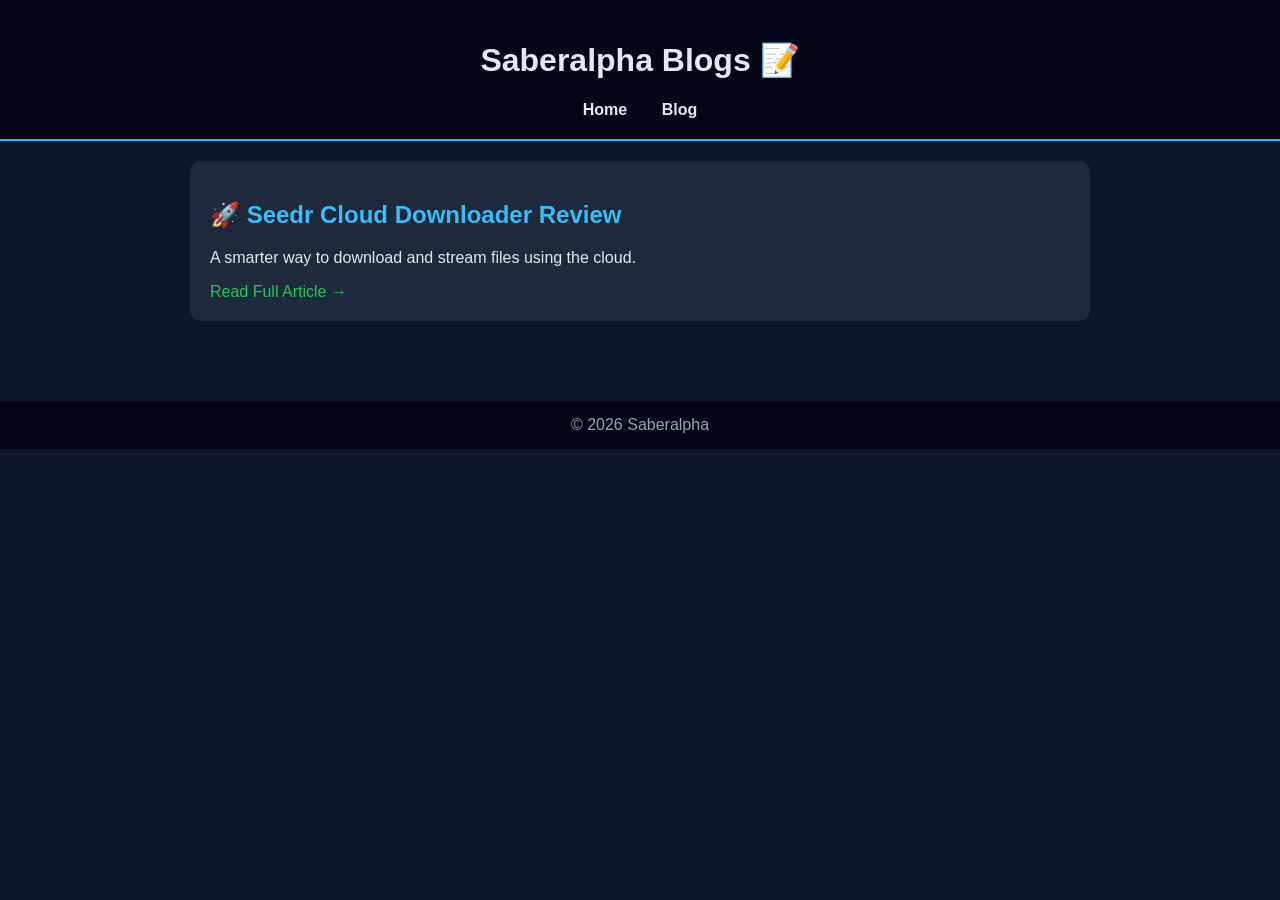
==== blogs.html @ 67552167 "Create blogs.html" ====
<!DOCTYPE html>
<html lang="en">
<head>
<meta charset="UTF-8">
<meta name="viewport" content="width=device-width, initial-scale=1.0">
<title>Blogs | Saberalpha</title>

<style>
body {margin:0;font-family:Arial;background:#0f172a;color:#e2e8f0;}
header {background:#020617;padding:20px;text-align:center;border-bottom:2px solid #38bdf8;}
nav a {color:#e2e8f0;margin:0 15px;text-decoration:none;font-weight:bold;}
nav a:hover {color:#22c55e;}

.container {max-width:900px;margin:auto;padding:20px;}

.blog-card {
background:#1e293b;
padding:20px;
margin-bottom:20px;
border-radius:10px;
}

.blog-card h2 {color:#38bdf8;}

a {color:#22c55e;text-decoration:none;}

footer {text-align:center;padding:15px;background:#020617;margin-top:40px;color:#94a3b8;}
</style>
</head>

<body>

<header>
<h1>Saberalpha Blogs 📝</h1>
<nav>
<a href="index.html">Home</a>
<a href="blogs.html">Blog</a>
</nav>
</header>

<div class="container">

<div class="blog-card">
<h2>🚀 Seedr Cloud Downloader Review</h2>
<p>A smarter way to download and stream files using the cloud.</p>
<a href="seedr.html">Read Full Article →</a>
</div>

</div>

<footer>
© 2026 Saberalpha
</footer>

</body>
</html>
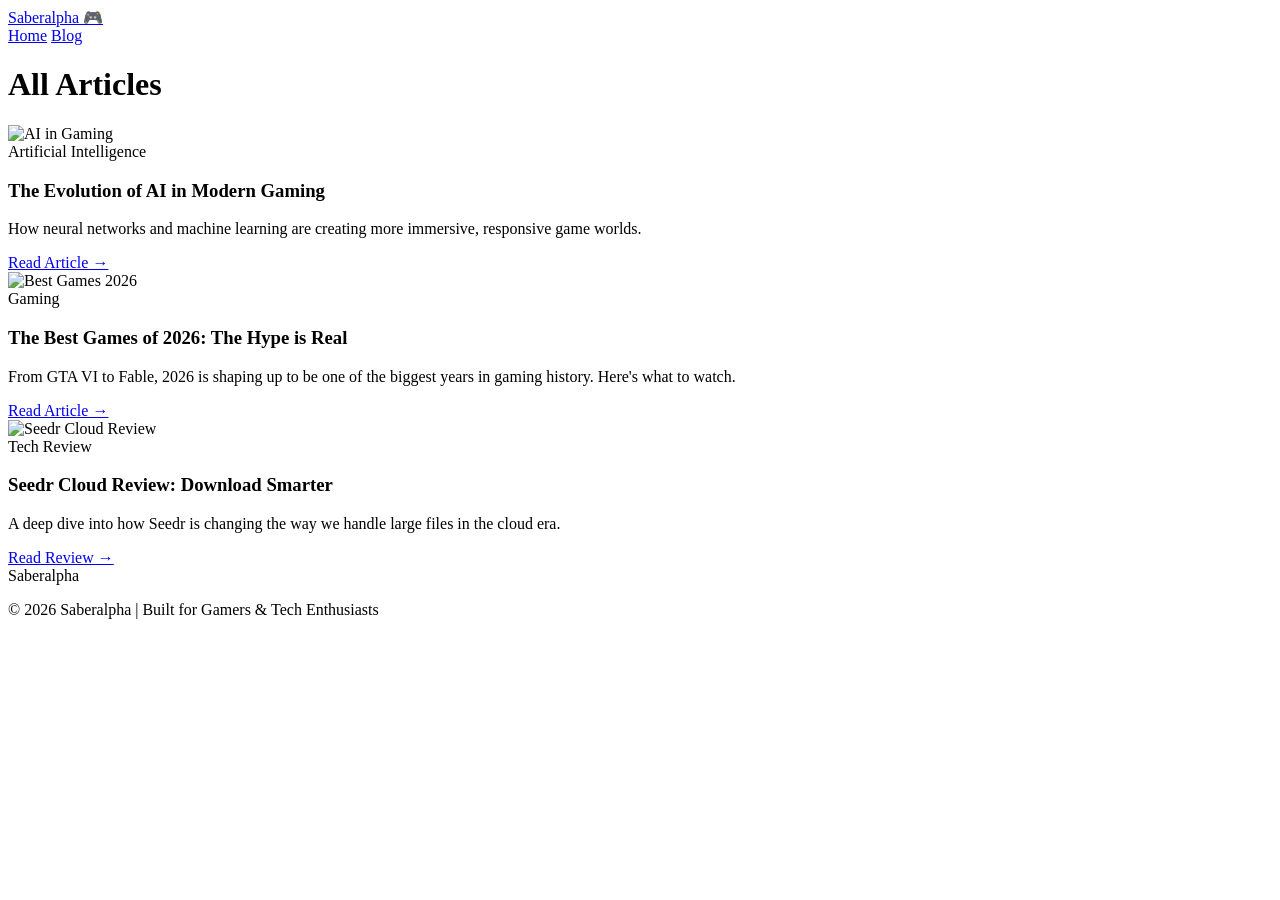
==== commit 80b2d6b8: "Update blogs.html" ====
--- a/blogs.html
+++ b/blogs.html
@@ -1,56 +1,77 @@
 <!DOCTYPE html>
 <html lang="en">
+
 <head>
-<meta charset="UTF-8">
-<meta name="viewport" content="width=device-width, initial-scale=1.0">
-<title>Blogs | Saberalpha</title>
-
-<style>
-body {margin:0;font-family:Arial;background:#0f172a;color:#e2e8f0;}
-header {background:#020617;padding:20px;text-align:center;border-bottom:2px solid #38bdf8;}
-nav a {color:#e2e8f0;margin:0 15px;text-decoration:none;font-weight:bold;}
-nav a:hover {color:#22c55e;}
-
-.container {max-width:900px;margin:auto;padding:20px;}
-
-.blog-card {
-background:#1e293b;
-padding:20px;
-margin-bottom:20px;
-border-radius:10px;
-}
-
-.blog-card h2 {color:#38bdf8;}
-
-a {color:#22c55e;text-decoration:none;}
-
-footer {text-align:center;padding:15px;background:#020617;margin-top:40px;color:#94a3b8;}
-</style>
+    <meta charset="UTF-8">
+    <meta name="viewport" content="width=device-width, initial-scale=1.0">
+    <title>Saberalpha | Tech & Gaming Blogs</title>
+    <link rel="preconnect" href="https://fonts.googleapis.com">
+    <link rel="preconnect" href="https://fonts.gstatic.com" crossorigin>
+    <link href="https://fonts.googleapis.com/css2?family=Inter:wght@400;500;700;800&display=swap" rel="stylesheet">
+    <link rel="stylesheet" href="style.css">
 </head>
 
 <body>
 
-<header>
-<h1>Saberalpha Blogs 📝</h1>
-<nav>
-<a href="index.html">Home</a>
-<a href="blogs.html">Blog</a>
-</nav>
-</header>
+    <header>
+        <div class="container">
+            <nav>
+                <a href="index.html" class="logo">Saberalpha 🎮</a>
+                <div class="nav-links">
+                    <a href="index.html">Home</a>
+                    <a href="blogs.html">Blog</a>
+                </div>
+            </nav>
+        </div>
+    </header>
 
-<div class="container">
+    <main class="container">
+        <h1 class="section-title">All Articles</h1>
 
-<div class="blog-card">
-<h2>🚀 Seedr Cloud Downloader Review</h2>
-<p>A smarter way to download and stream files using the cloud.</p>
-<a href="seedr.html">Read Full Article →</a>
-</div>
+        <div class="cards">
+            <article class="card">
+                <img src="https://images.unsplash.com/photo-1542751371-adc38448a05e?auto=format&fit=crop&w=800&q=80"
+                    alt="AI in Gaming">
+                <div class="card-content">
+                    <span class="card-tag">Artificial Intelligence</span>
+                    <h3>The Evolution of AI in Modern Gaming</h3>
+                    <p>How neural networks and machine learning are creating more immersive, responsive game worlds.</p>
+                    <a href="ai-in-gaming.html" class="read-more">Read Article →</a>
+                </div>
+            </article>
 
-</div>
+            <article class="card">
+                <img src="https://images.unsplash.com/photo-1550745165-9bc0b252726f?auto=format&fit=crop&w=800&q=80"
+                    alt="Best Games 2026">
+                <div class="card-content">
+                    <span class="card-tag">Gaming</span>
+                    <h3>The Best Games of 2026: The Hype is Real</h3>
+                    <p>From GTA VI to Fable, 2026 is shaping up to be one of the biggest years in gaming history. Here's
+                        what to watch.</p>
+                    <a href="anticipated-games-2026.html" class="read-more">Read Article →</a>
+                </div>
+            </article>
 
-<footer>
-© 2026 Saberalpha
-</footer>
+            <article class="card">
+                <img src="https://images.unsplash.com/photo-1544396821-4dd40b938ad3?auto=format&fit=crop&w=800&q=80"
+                    alt="Seedr Cloud Review">
+                <div class="card-content">
+                    <span class="card-tag">Tech Review</span>
+                    <h3>Seedr Cloud Review: Download Smarter</h3>
+                    <p>A deep dive into how Seedr is changing the way we handle large files in the cloud era.</p>
+                    <a href="seedr.html" class="read-more">Read Review →</a>
+                </div>
+            </article>
+        </div>
+    </main>
+
+    <footer>
+        <div class="container">
+            <span class="footer-logo">Saberalpha</span>
+            <p>© 2026 Saberalpha | Built for Gamers & Tech Enthusiasts</p>
+        </div>
+    </footer>
 
 </body>
+
 </html>
